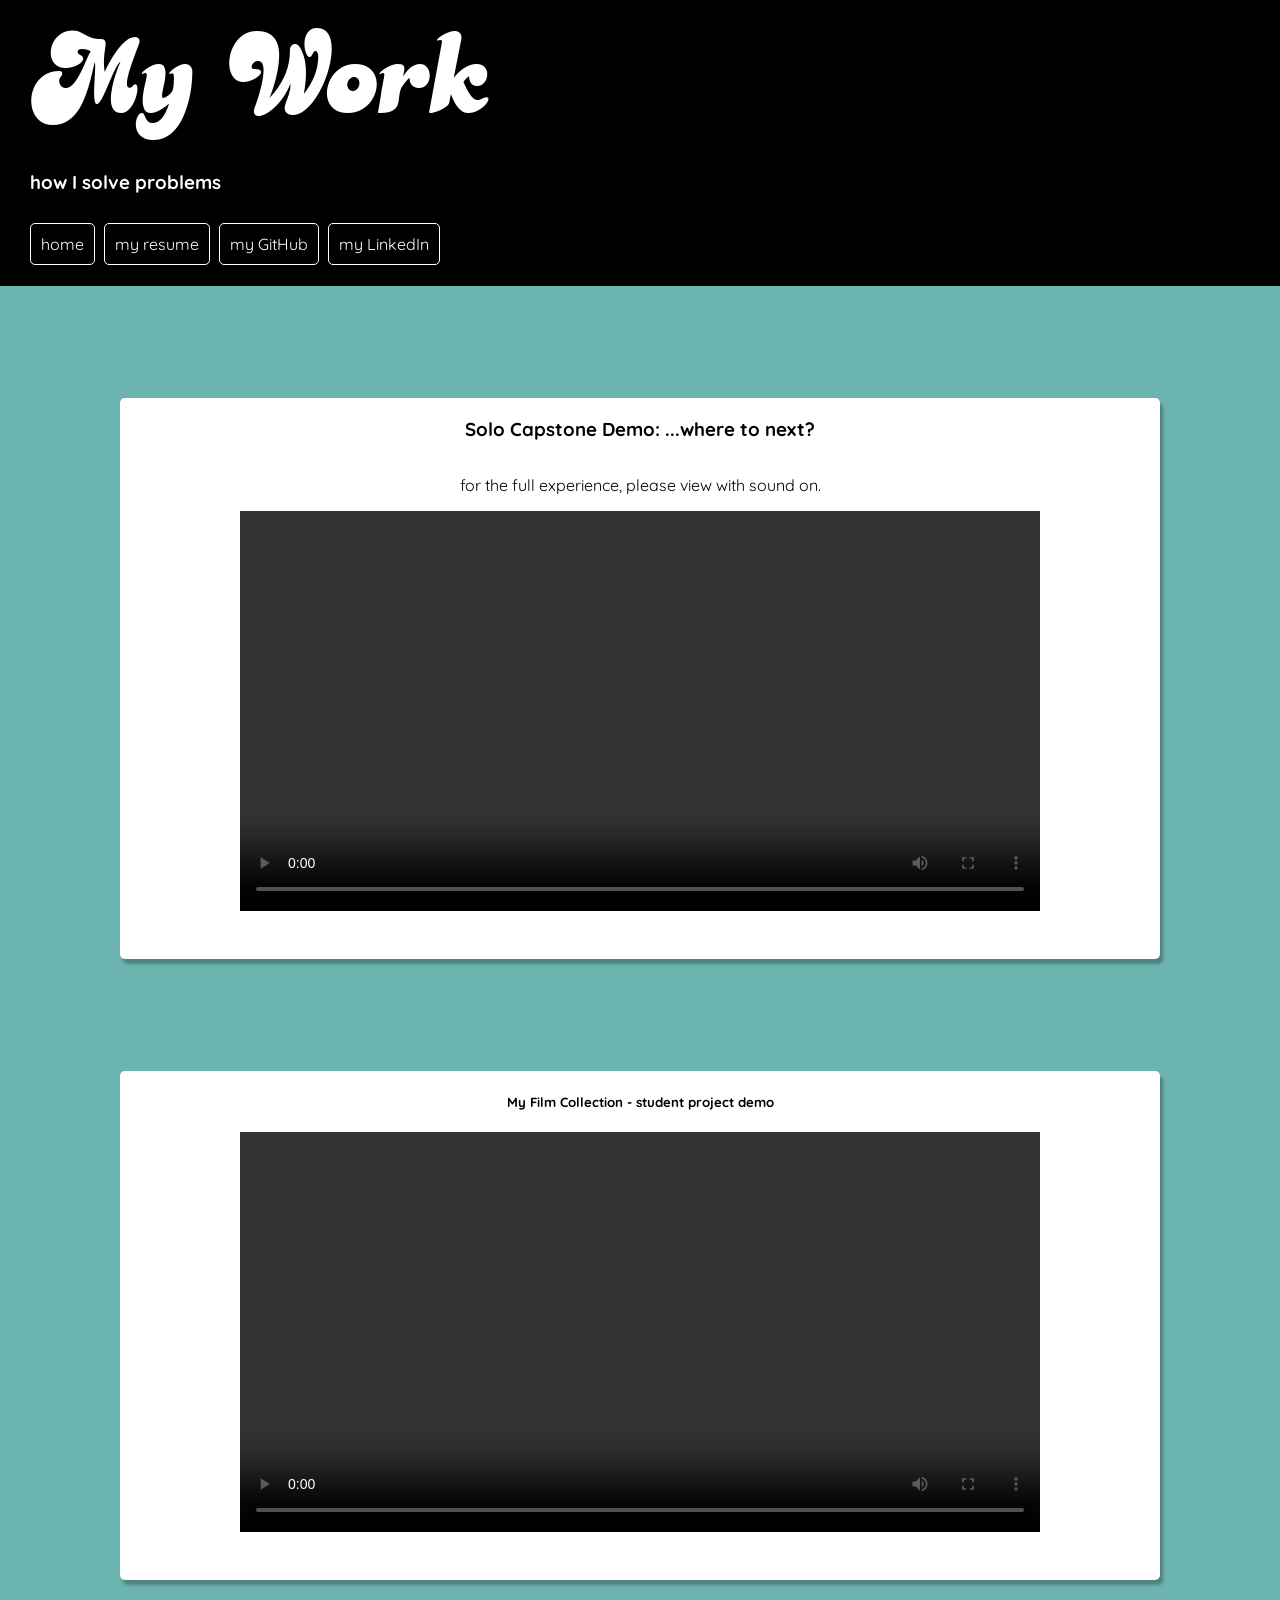
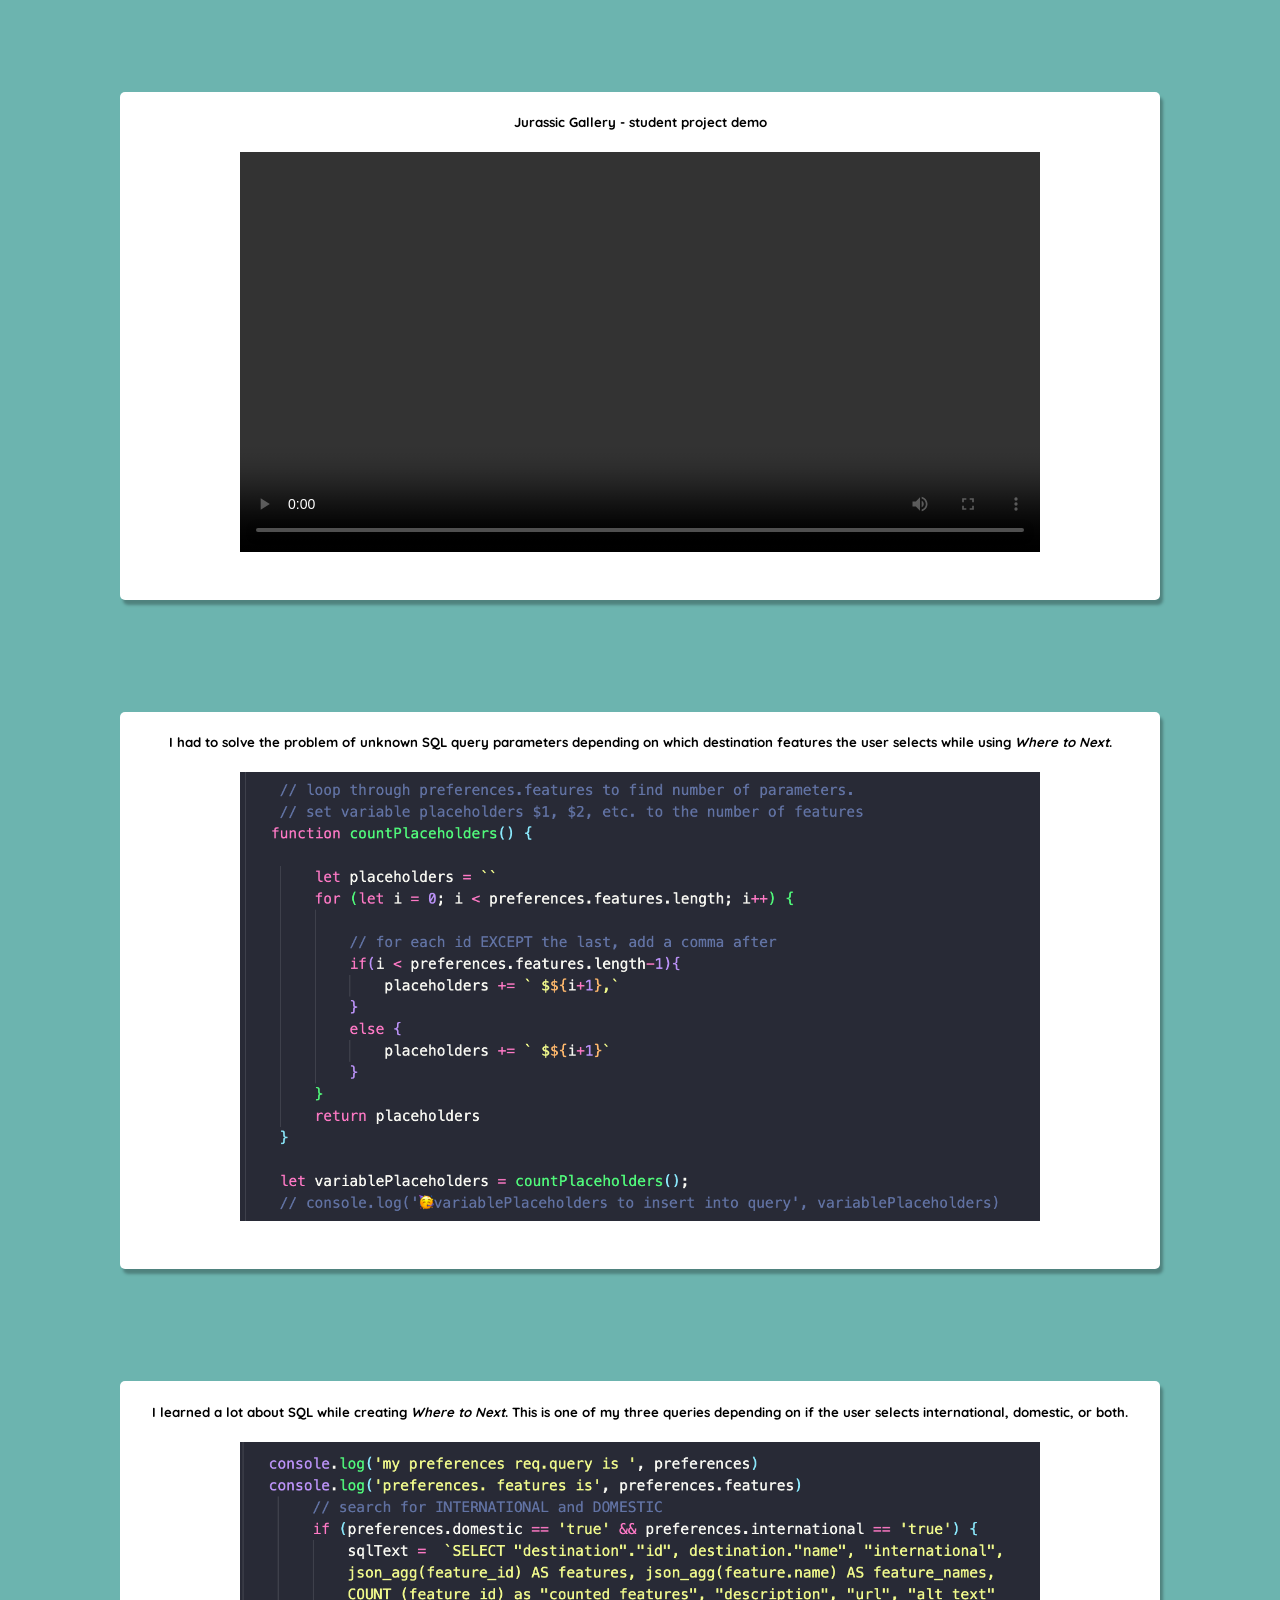
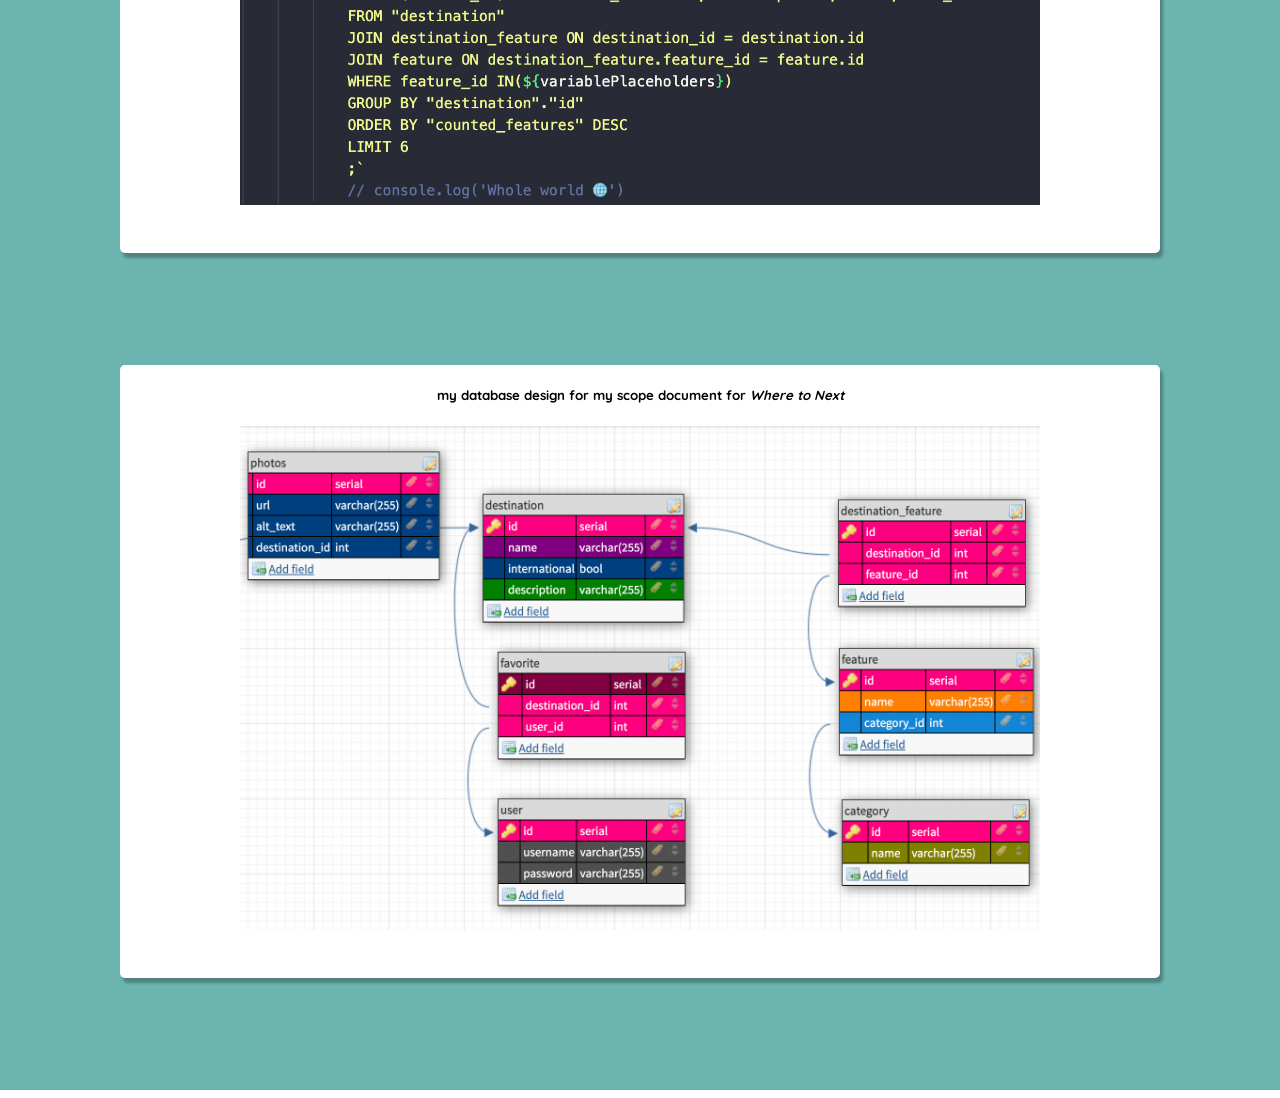
==== work.html @ 4d3315e5 "rearrange files" ====
<!DOCTYPE html>
<html lang="en">
<head>
    <meta charset="UTF-8">
    <meta http-equiv="X-UA-Compatible" content="IE=edge">
    <meta name="viewport" content="width=device-width, initial-scale=1.0">
    <link rel="stylesheet" href="styles.css">
    <link href="https://fonts.googleapis.com/css2?family=Quicksand&family=Sacramento&display=swap" rel="stylesheet">
    <link href="https://fonts.googleapis.com/css2?family=Quicksand:wght@400;500;600&family=Sacramento&display=swap" rel="stylesheet">
    
    <title>My Work</title>
    <link rel="icon" type="image/x-icon" href="./favicon.ico">
</head>
<body >
        <div class="page-header">
            <p id="work-title">My Work</p>
            <h3 class="home-title">how I solve problems</h3>
            <a href="./index.html">home</a>
            <a href="./resume.html">my resume</a>
            <a href="https://github.com/lgwildes" target="_blank">my GitHub</a>
            <a href="https://www.linkedin.com/in/lydia-wildes-schnurpel-3275ab96/" target="_blank">my LinkedIn</a>
        </div>
            <div id="work-page">
                
                <div id="all-work-items">
                    <div class="work-item">
                        <h3>Solo Capstone Demo: ...where to next?</h3>
                        <p>for the full experience, please view with sound on. </p>
                        <video width="800" controls>
                            <source src="../where to next demo 12:5.mp4" type="video/mp4">
                          Your browser does not support the video tag.
                        </video>
                    </div>
                    <div class="work-item">
                        <h5>My Film Collection - student project demo</h5>
                        <video width="800" controls>
                            <source src="../My Film Collection demo.mp4" type="video/mp4">
                          Your browser does not support the video tag.
                        </video>
                    </div>
                    <div class="work-item">
                        <h5>Jurassic Gallery - student project demo</h5>
                        <video width="800" controls>
                            <source src="../React Jurassic Gallery small.mp4" type="video/mp4">
                          Your browser does not support the video tag.
                        </video>
                    </div>
                    <div class="work-item">
                        <h5>I had to solve the problem of unknown SQL query parameters depending on which destination features the user selects while using <em>Where to Next</em>.</h5>
                        <img src="../countPlaceholders function.png" alt="an image of a function created to count placeholders for a SQL query"
                        width="800">
                    </div>
                    <div class="work-item">
                        <h5>I learned a lot about SQL while creating <em>Where to Next</em>. This is one of my three queries depending on if the user selects international, domestic, or both.</h5>
                        <img src="../SQL Query for international and domestic destinations.png" alt="an image of SQL query text which selects destinations based on internationa and domestic both being true, as well as the preferences the user selected"
                        width="800">
                    </div>
                    <div class="work-item">
                        <h5>my database design for my scope document for <em>Where to Next</em> </h5>
                        <img src="../Database Design .png" alt="an image of a database design"
                        width="800">
                    </div>
                </div>
       
           

            </div>
    
  
</body>
</html>
---- styles.css ----
@font-face {
    font-family: 'Gv. time';
    src: url('Gvtime-Regular.woff2') format('woff2'),
        url('Gvtime-Regular.woff') format('woff');
    font-weight:normal;
    font-style: normal;
    font-display: swap;
}



/* HOME PAGE */
#home-page{ 
    background-image: url("./WallpaperDog-20510060.jpg");
    background-size: cover;
}

#home-header{
    background-color: black;
    color:white;
    font-family: 'Quicksand', sans-serif;
    margin-left: -10px;
    margin-right: -10px;
    margin-top: -10px;
    padding: 2em;
}

#home-name{
    font-family: 'Gv. time' ;
    font-size: 128px;
    letter-spacing: 5px;
    line-height: 100px;
    margin-top: 10px;
    margin-bottom: 30px;
}

.home-title{
    margin-bottom: 40px;
}

#home-body{
    font-family: 'Quicksand', sans-serif;
    display: flex;
    flex-direction: row;
    justify-content: flex-end;
}
#home-blurb{
    
    width: 300px;
    background-color: white;
    border: 10px solid black;
    font-size: 24px;
    padding: 1.5em;
    margin: 2.5em;
    border-radius: 5px;
    
}

a{
    color: white;
    text-decoration: none;
    margin-right: 5px;
    padding: 10px;
    border: 1px solid white;
    border-radius: 5px;
}
a:hover{
    background-color: white;
    color:black;
}

/* WORK PAGE */
#work-page {
    background-color:rgb(108,180,175);
    font-family: 'Quicksand', sans-serif;
    display: flex;
    flex-direction: column;
    justify-content: center;
    align-content: center;
    align-items: center;
    margin-left:-10px;
    margin-right: -10px;

}

.page-header{
    background-color: black;
    color:white;
    font-family: 'Quicksand', sans-serif;
    margin-left: -10px;
    margin-right: -10px;
    margin-top: -10px;
    padding: 2em;
    
}

#work-title{
    font-family: 'Gv. time' ;
    font-size: 128px;
    letter-spacing: 5px;
    line-height: 100px;
    margin-top: 10px;
    margin-bottom: 30px;
}

.work-item{
    display: flex;
    align-content: center;
    background-color: white;
    border: none;
    border-radius: 5px;
    align-items: center;
    flex-direction: column;
    box-shadow: 3px 5px 3px rgb(79, 130, 126);
    margin: 7em;
    padding-bottom: 3em;
    padding-left: 2em;
    padding-right: 2em;
}

/* RESUME PAGE */

#resume-title{
    font-family: 'Gv. time' ;
    font-size: 128px;
    letter-spacing: 5px;
    line-height: 100px;
    margin-top: 10px;
    margin-bottom: 30px;
}

#resume-background{
    background-color: rgb(226,174,72);
    margin-top: -20px;
    margin-left: -10px;
    margin-right: -10px;
    margin-bottom: -20px;
}
#resume-body{
    
    font-family: 'Quicksand', sans-serif;
    display: flex;
    flex-direction: column;
    align-items: center;
    margin: 20px;
 
}

#resume-skills{
    background-color: rgb(226,174,72);
    font-family: 'Quicksand', sans-serif;
    display: flex;
    flex-direction: row;
    align-items: center;

    margin-left: -10px;
    margin-right: -10px;

}

#skills-body{
    display:flex;
    flex-direction: row;

}

.section-title{
    font-family: 'Gv. time' ;
    font-size: 60px;
    margin: 10px;
}

.skills-area{
    display: flex;
    flex-direction: column;
    background-color: white;
    border-radius: 5px;
    margin: 10px;
    padding: 2em;
    width: 280px;
    box-shadow: 3px 5px 3px rgb(197, 152, 62);
}

.skills-header{
    font-size: 20px;
    font-weight: 700;
}

.employer{
    text-decoration: underline;
    margin-top: 65px;
}

#resume-work{
    background-color: white;
    border-radius: 5px;
    margin: 10px;
    padding: 2em;
    box-shadow: 3px 5px 3px rgb(197, 152, 62);
}

#resume-education{
    background-color: white;
    border-radius: 5px;
    margin: 10px;
    padding: 2em;
    box-shadow: 3px 5px 3px rgb(197, 152, 62);
}
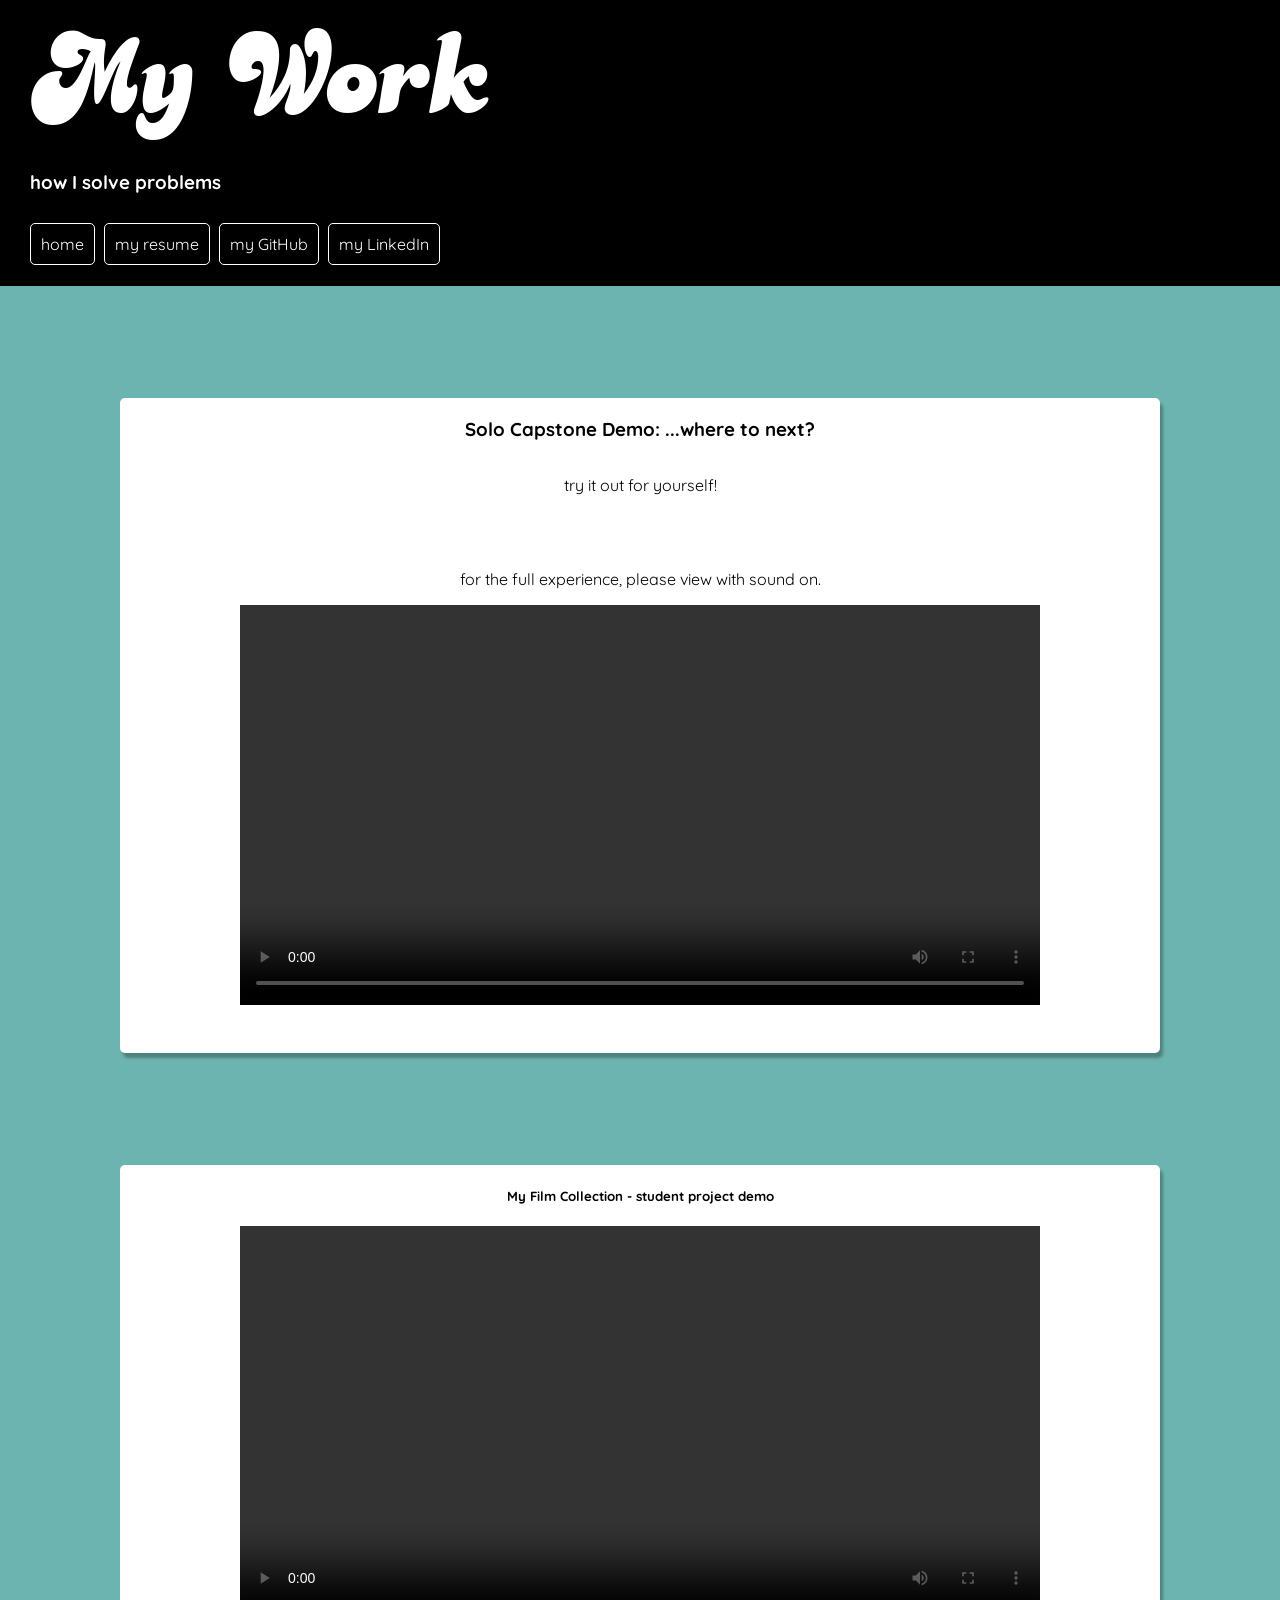
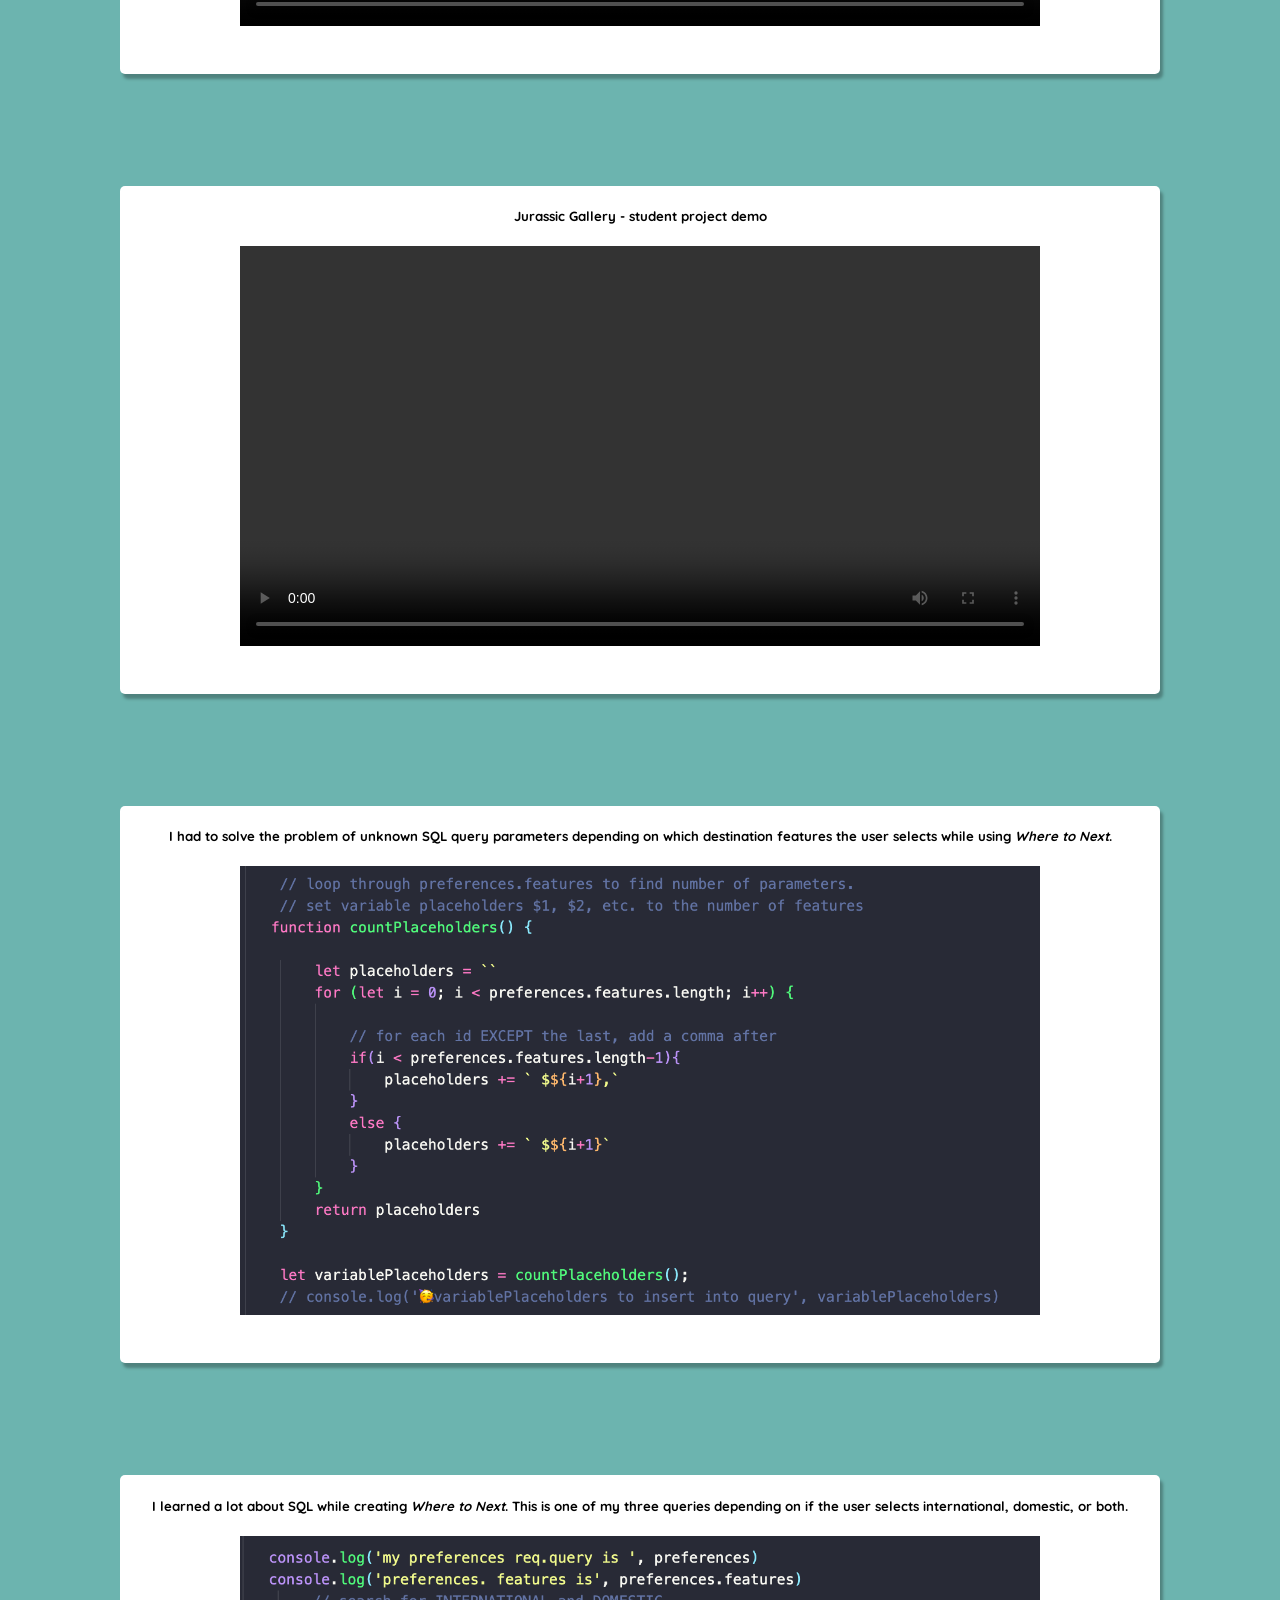
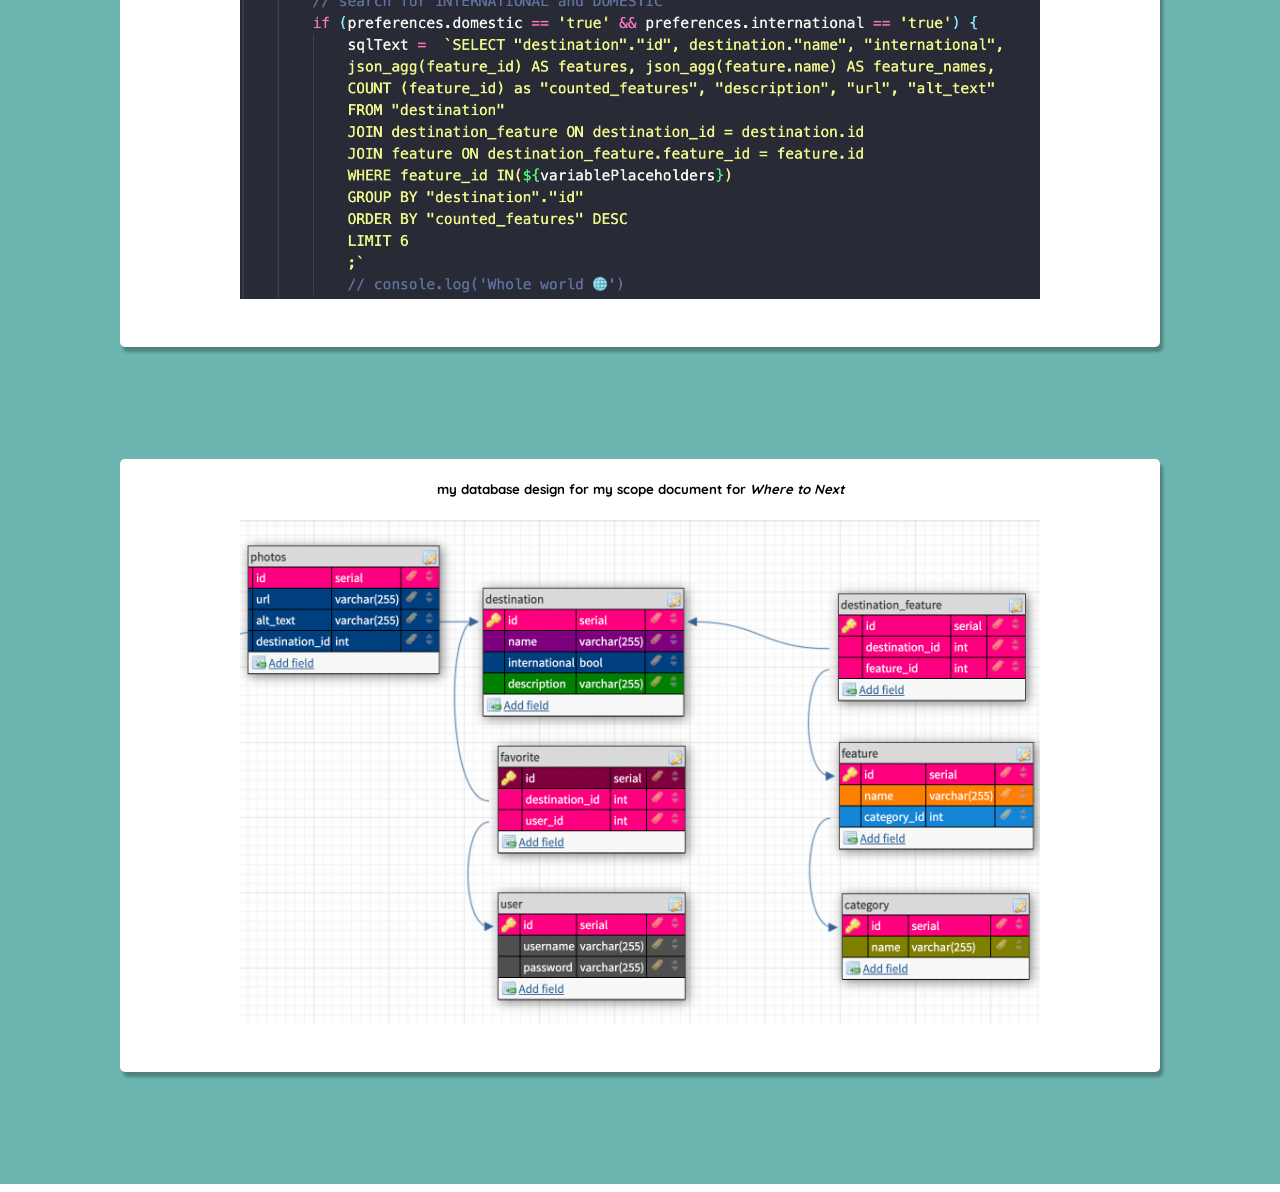
==== commit acb91b33: "add deployed app link" ====
--- a/work.html
+++ b/work.html
@@ -25,6 +25,8 @@
                 <div id="all-work-items">
                     <div class="work-item">
                         <h3>Solo Capstone Demo: ...where to next?</h3>
+                        <p>try it out for yourself!</p>
+                        <a href="https://where-to-next-lws.herokuapp.com/#/registration">...where to next?</a>
                         <p>for the full experience, please view with sound on. </p>
                         <video width="800" controls>
                             <source src="../where to next demo 12:5.mp4" type="video/mp4">
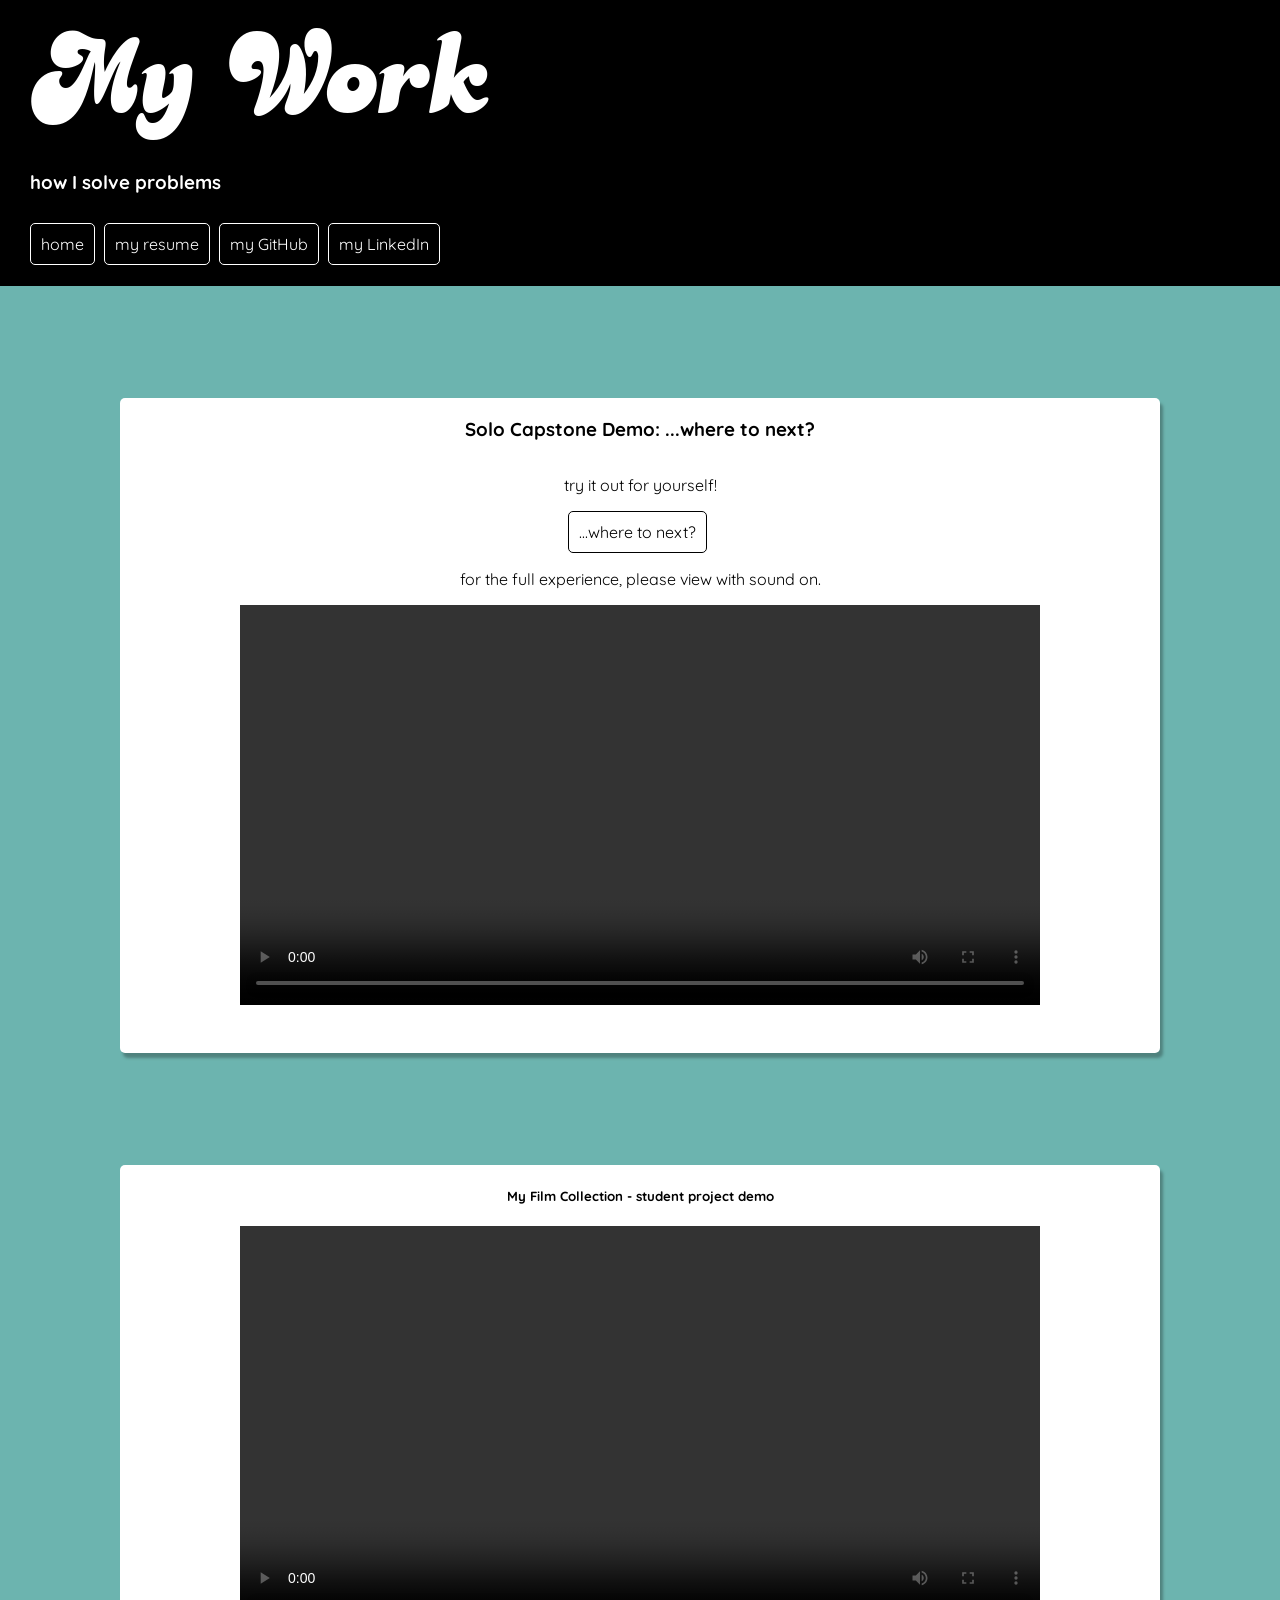
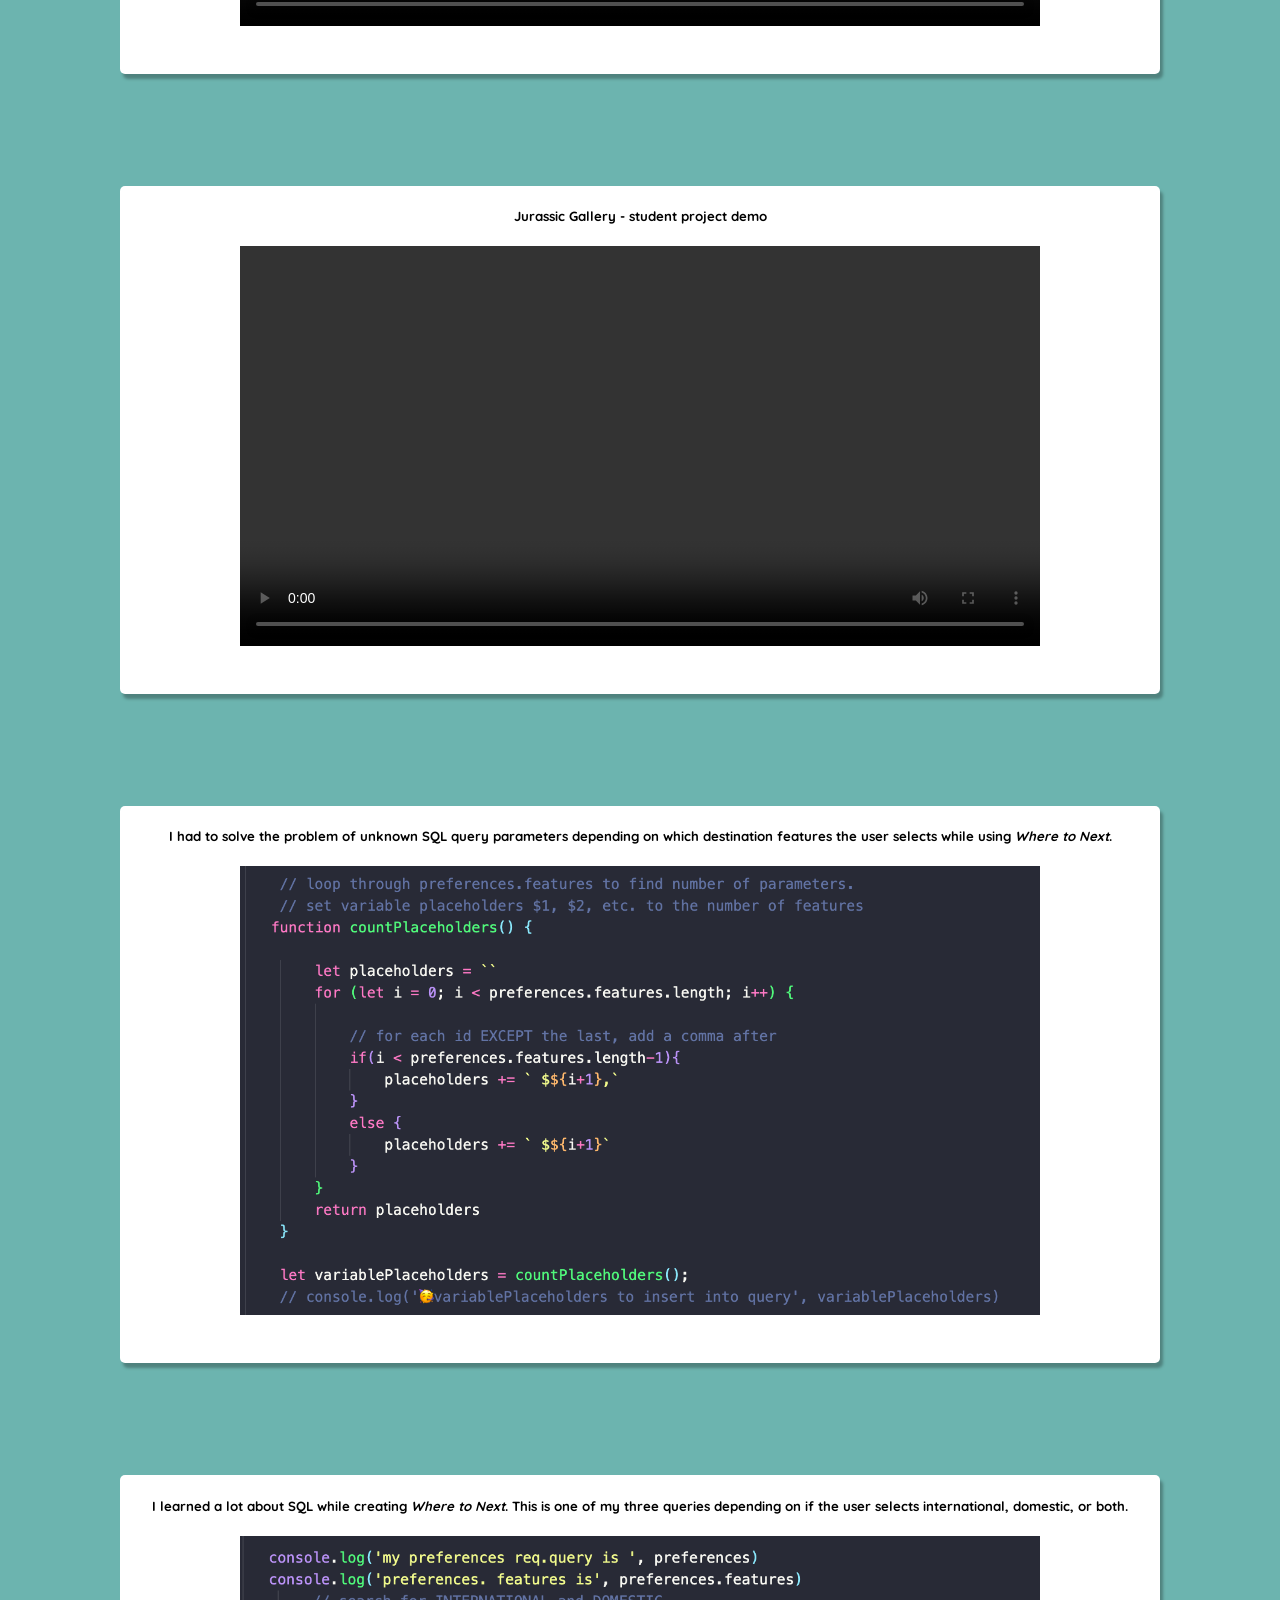
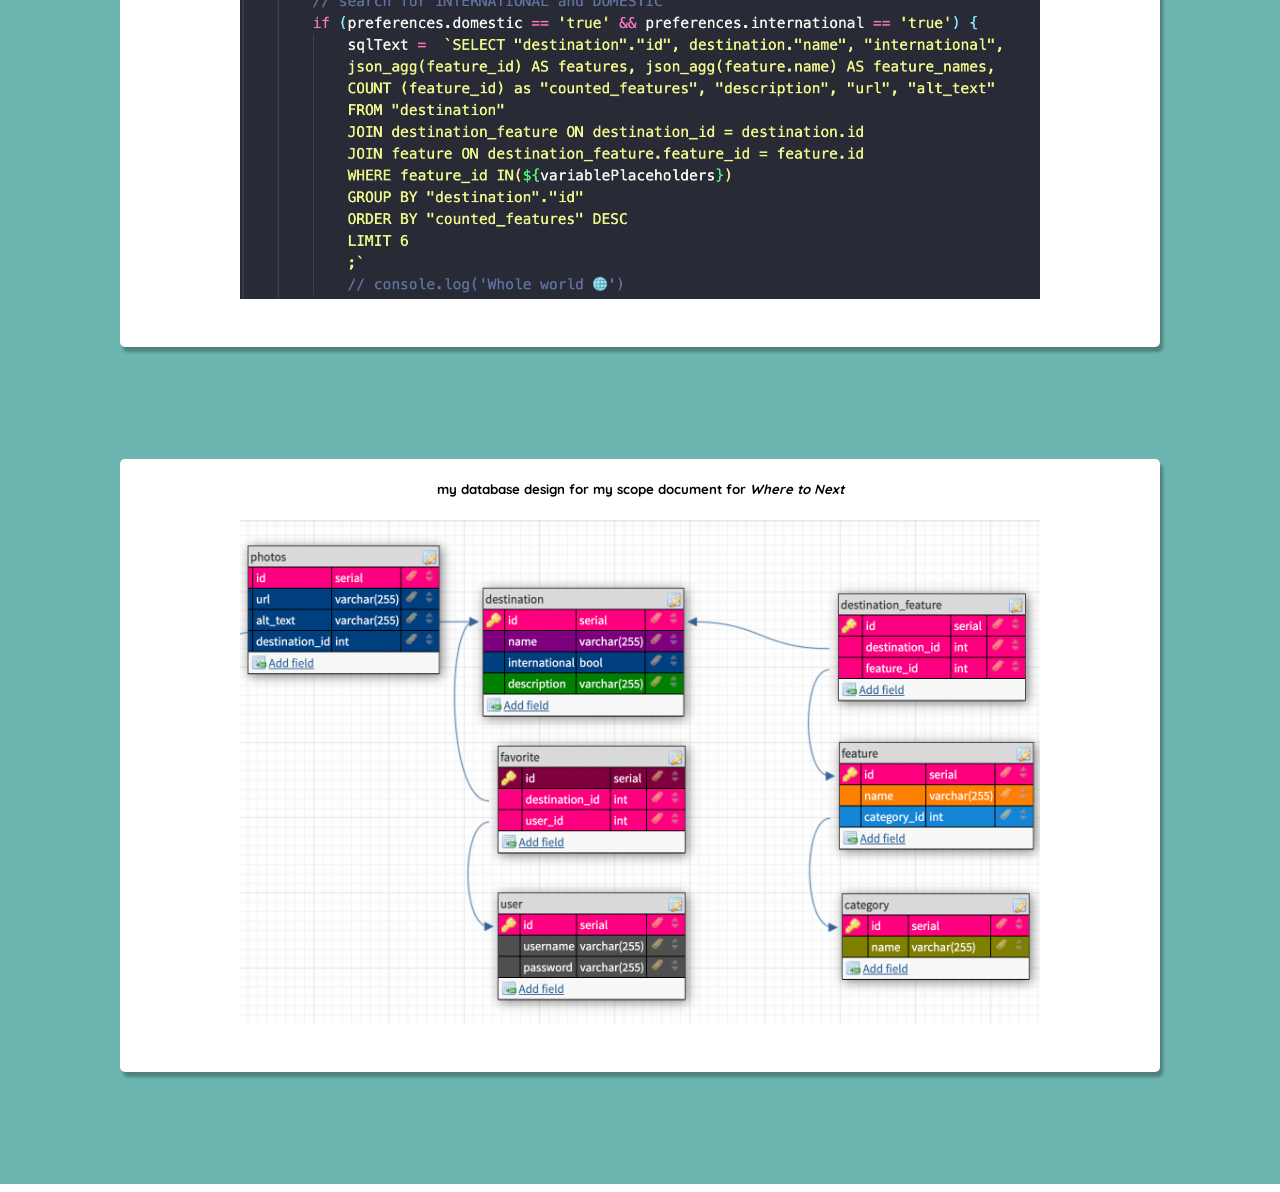
==== commit 66a3a9bc: "edit button to link to solo and pathways" ====
--- a/work.html
+++ b/work.html
@@ -26,40 +26,40 @@
                     <div class="work-item">
                         <h3>Solo Capstone Demo: ...where to next?</h3>
                         <p>try it out for yourself!</p>
-                        <a href="https://where-to-next-lws.herokuapp.com/#/registration">...where to next?</a>
+                        <a  class="solo-button" href="https://where-to-next-lws.herokuapp.com/#/registration">...where to next?</a>
                         <p>for the full experience, please view with sound on. </p>
                         <video width="800" controls>
-                            <source src="../where to next demo 12:5.mp4" type="video/mp4">
+                            <source src="./where to next demo 12:5.mp4" type="video/mp4">
                           Your browser does not support the video tag.
                         </video>
                     </div>
                     <div class="work-item">
                         <h5>My Film Collection - student project demo</h5>
                         <video width="800" controls>
-                            <source src="../My Film Collection demo.mp4" type="video/mp4">
+                            <source src="./My Film Collection demo.mp4" type="video/mp4">
                           Your browser does not support the video tag.
                         </video>
                     </div>
                     <div class="work-item">
                         <h5>Jurassic Gallery - student project demo</h5>
                         <video width="800" controls>
-                            <source src="../React Jurassic Gallery small.mp4" type="video/mp4">
+                            <source src="./React Jurassic Gallery small.mp4" type="video/mp4">
                           Your browser does not support the video tag.
                         </video>
                     </div>
                     <div class="work-item">
                         <h5>I had to solve the problem of unknown SQL query parameters depending on which destination features the user selects while using <em>Where to Next</em>.</h5>
-                        <img src="../countPlaceholders function.png" alt="an image of a function created to count placeholders for a SQL query"
+                        <img src="./countPlaceholders function.png" alt="an image of a function created to count placeholders for a SQL query"
                         width="800">
                     </div>
                     <div class="work-item">
                         <h5>I learned a lot about SQL while creating <em>Where to Next</em>. This is one of my three queries depending on if the user selects international, domestic, or both.</h5>
-                        <img src="../SQL Query for international and domestic destinations.png" alt="an image of SQL query text which selects destinations based on internationa and domestic both being true, as well as the preferences the user selected"
+                        <img src="./SQL Query for international and domestic destinations.png" alt="an image of SQL query text which selects destinations based on internationa and domestic both being true, as well as the preferences the user selected"
                         width="800">
                     </div>
                     <div class="work-item">
                         <h5>my database design for my scope document for <em>Where to Next</em> </h5>
-                        <img src="../Database Design .png" alt="an image of a database design"
+                        <img src="./Database Design .png" alt="an image of a database design"
                         width="800">
                     </div>
                 </div>
--- a/styles.css
+++ b/styles.css
@@ -205,4 +205,22 @@
     margin: 10px;
     padding: 2em;
     box-shadow: 3px 5px 3px rgb(197, 152, 62);
+}
+
+.solo-button{
+    color: black;
+    text-decoration: none;
+    margin-right: 5px;
+    padding: 10px;
+    border: 1px solid black;
+    border-radius: 5px;
+}
+.solo-button:hover{
+    color: white;
+    background-color: black;
+    text-decoration: none;
+    margin-right: 5px;
+    padding: 10px;
+    border: 1px solid black;
+    border-radius: 5px;
 }
